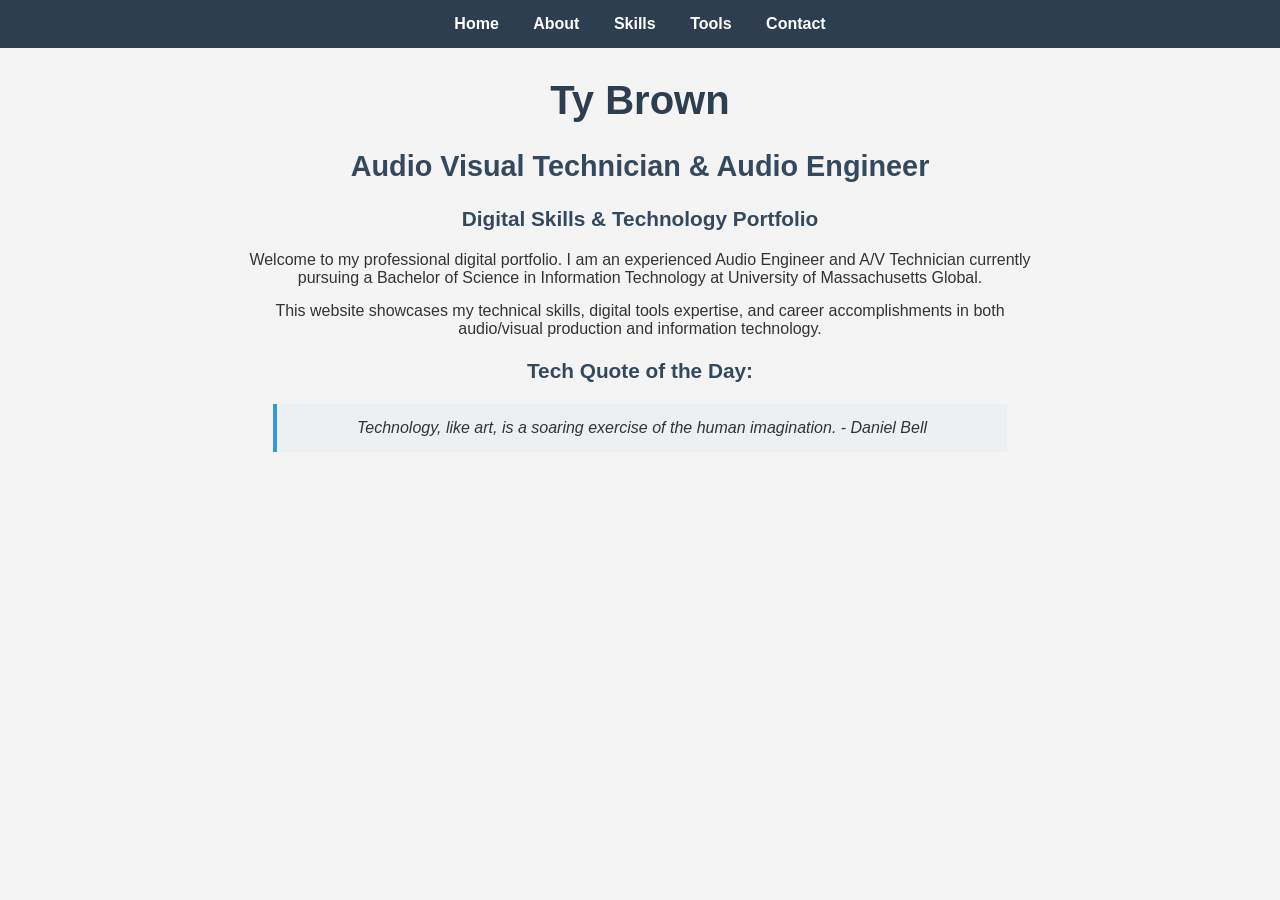
==== index.html @ 1be92831 "First Upload" ====
<!DOCTYPE html>
<html>
<head>
<meta charset="utf-8">
<title>Ty Brown - Web Design and Technologies</title>

<!-- Web Design and Technologies
A. Navigation bar for all pages for easy site traversal
B. CSS styling for professional look and consistent design
C. JavaScript integration with quote API for dynamic content
D. Images and formatted text to showcase professional portfolio
-->

<link rel="stylesheet" href="style.css">
</head>

<body>

<nav>
<a href="index.html">Home</a>
<a href="about.html">About</a>
<a href="skills.html">Skills</a>
<a href="projects.html">Tools</a>
<a href="contact.html">Contact</a>
</nav>

<h1>Ty Brown</h1>
<h2>Audio Visual Technician & Audio Engineer</h2>
<h3>Digital Skills & Technology Portfolio</h3>


<p>Welcome to my professional digital portfolio. I am an experienced Audio Engineer and A/V Technician currently pursuing a Bachelor of Science in Information Technology at University of Massachusetts Global.</p>

<p>This website showcases my technical skills, digital tools expertise, and career accomplishments in both audio/visual production and information technology.</p>

<h3>Tech Quote of the Day:</h3>
<p id="quote">Technology, like art, is a soaring exercise of the human imagination. - Daniel Bell</p>

<script src="script.js"></script>

</body>
</html>
---- style.css ----
/* Basic Styles */
body {
    font-family: Arial, Helvetica, sans-serif;
    background-color: #f4f4f4;
    /* background-color: #ffffff; */
    margin: 0;
    padding: 0;
    color: #333;
}

/* Navigation */
nav {
    background: #2c3e50;
    padding: 15px;
    text-align: center;
}

nav a {
    color: white;
    margin: 15px;
    text-decoration: none;
    font-weight: bold;
}

nav a:hover {
    color: #3498db;
}

/* Headings */
h1 {
    color: #2c3e50;
    text-align: center;
    margin-top: 30px;
    font-size: 2.5em;
}

h2 {
    color: #34495e;
    text-align: center;
    font-size: 1.8em;
    margin-top: 20px;
}

h3 {
    color: #34495e;
    text-align: center;
    font-size: 1.3em;
}

/* Paragraphs */
p {
    text-align: center;
    max-width: 800px;
    margin: 15px auto;
    padding: 0 20px;
}

/* Images */
img {
    display: block;
    margin: 20px auto;
    max-width: 100%;
    height: auto;
}

/* Tables */
table {
    margin: 30px auto;
    background: white;
    border-collapse: collapse;
    max-width: 900px;
    width: 90%;
}

th {
    background-color: #2c3e50;
    color: white;
    padding: 15px;
    text-align: left;
}

td {
    padding: 10px 15px;
    border-bottom: 1px solid #ddd;
}

tr:hover {
    background-color: #f5f5f5;
}

/* Quote */
#quote {
    font-style: italic;
    background-color: #ecf0f1;
    padding: 15px;
    border-left: 4px solid #3498db;
    max-width: 700px;
    margin: 20px auto;
}

/* Forms */
form {
    max-width: 600px;
    margin: 30px auto;
    background: white;
    padding: 25px;
}

label {
    font-weight: bold;
    color: #2c3e50;
}

input[type="text"],
textarea {
    width: 100%;
    padding: 10px;
    margin: 8px 0;
    border: 1px solid #ddd;
    box-sizing: border-box;
}

textarea {
    min-height: 100px;
}

input[type="submit"] {
    background-color: #3498db;
    color: white;
    padding: 12px 30px;
    border: none;
    cursor: pointer;
    font-weight: bold;
}

input[type="submit"]:hover {
    background-color: #2980b9;
}

/* Tool Sections */
.tool-section {
    max-width: 800px;
    margin: 25px auto;
    padding: 20px;
    background: white;
}

.tool-section h3 {
    color: #2c3e50;
}

.tool-section p {
    text-align: left;
}

/* Lists */
ul {
    max-width: 800px;
    margin: 20px auto;
    padding: 20px 40px;
    background: white;
}

ul li {
    margin: 10px 0;
}

#form-message {
    text-align: center;
    margin: 20px auto;
    padding: 15px;
    max-width: 600px;
    font-weight: bold;
}
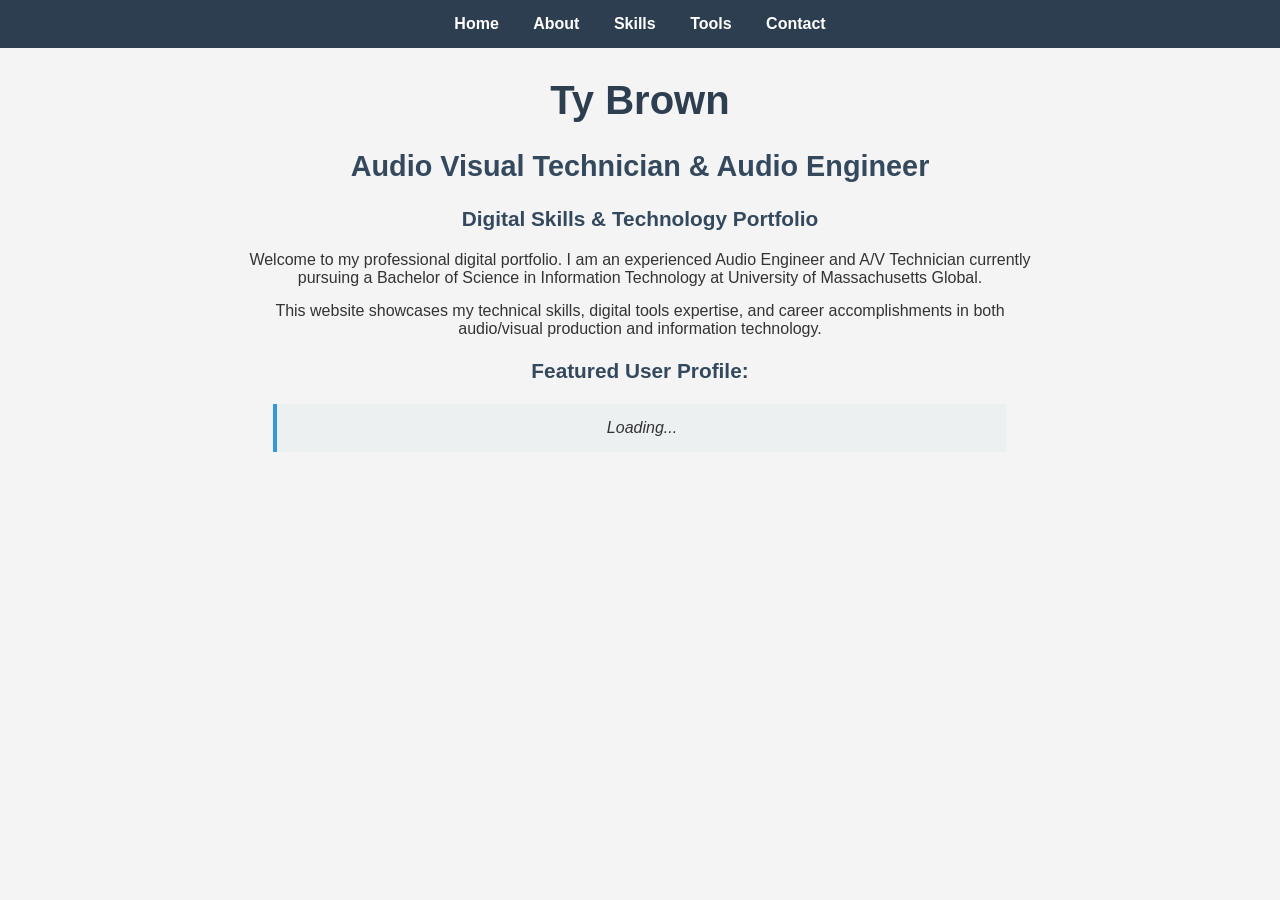
==== commit be007fa4: "Update index.html" ====
--- a/index.html
+++ b/index.html
@@ -33,9 +33,9 @@
 
 <p>This website showcases my technical skills, digital tools expertise, and career accomplishments in both audio/visual production and information technology.</p>
 
-<h3>Tech Quote of the Day:</h3>
-<p id="quote">Technology, like art, is a soaring exercise of the human imagination. - Daniel Bell</p>
-
+<h3>Featured User Profile:</h3>
+<p id="quote">Loading...</p>
+  
 <script src="script.js"></script>
 
 </body>
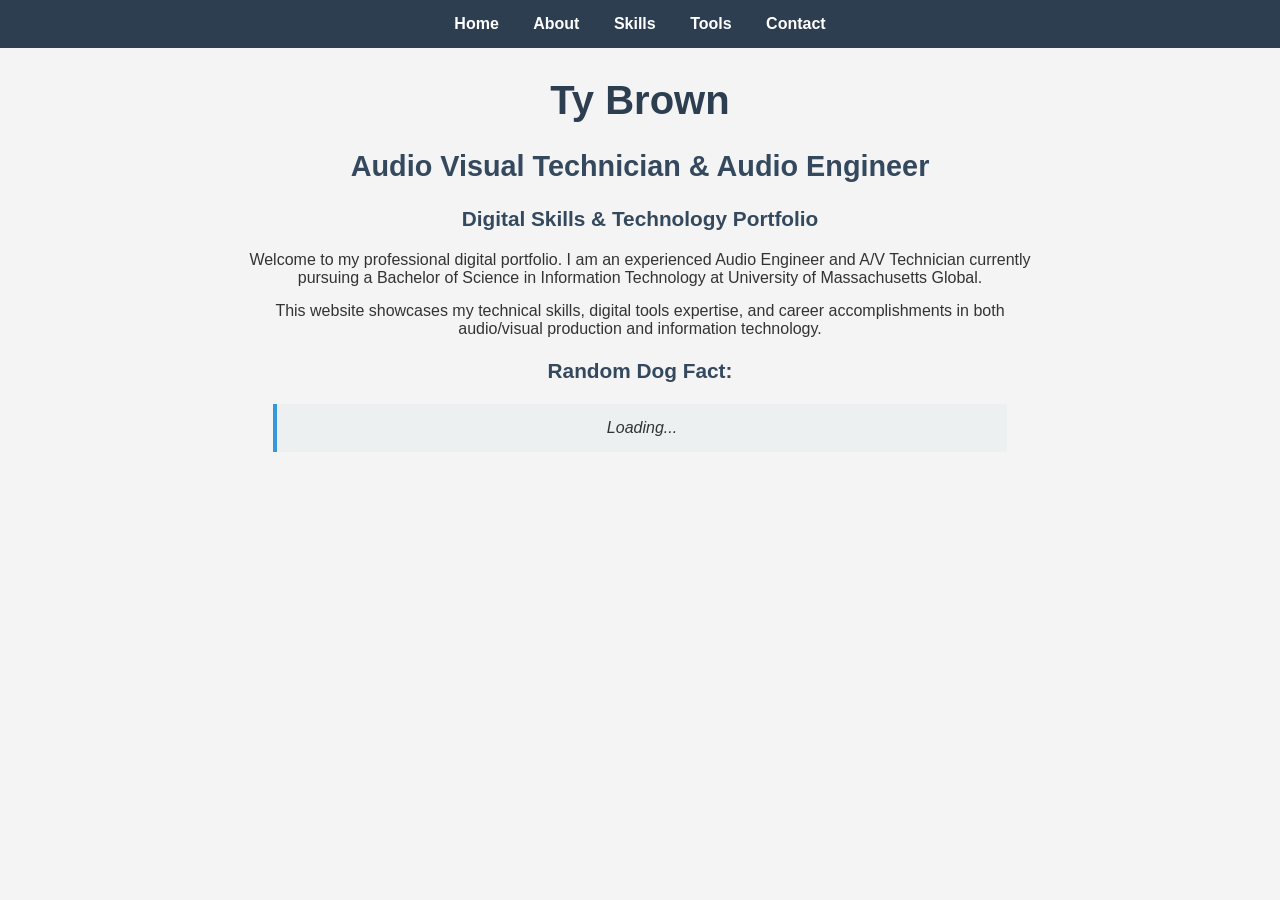
==== commit 1bd1a547: "Update index.html" ====
--- a/index.html
+++ b/index.html
@@ -33,7 +33,7 @@
 
 <p>This website showcases my technical skills, digital tools expertise, and career accomplishments in both audio/visual production and information technology.</p>
 
-<h3>Featured User Profile:</h3>
+<h3>Random Dog Fact:</h3>
 <p id="quote">Loading...</p>
   
 <script src="script.js"></script>
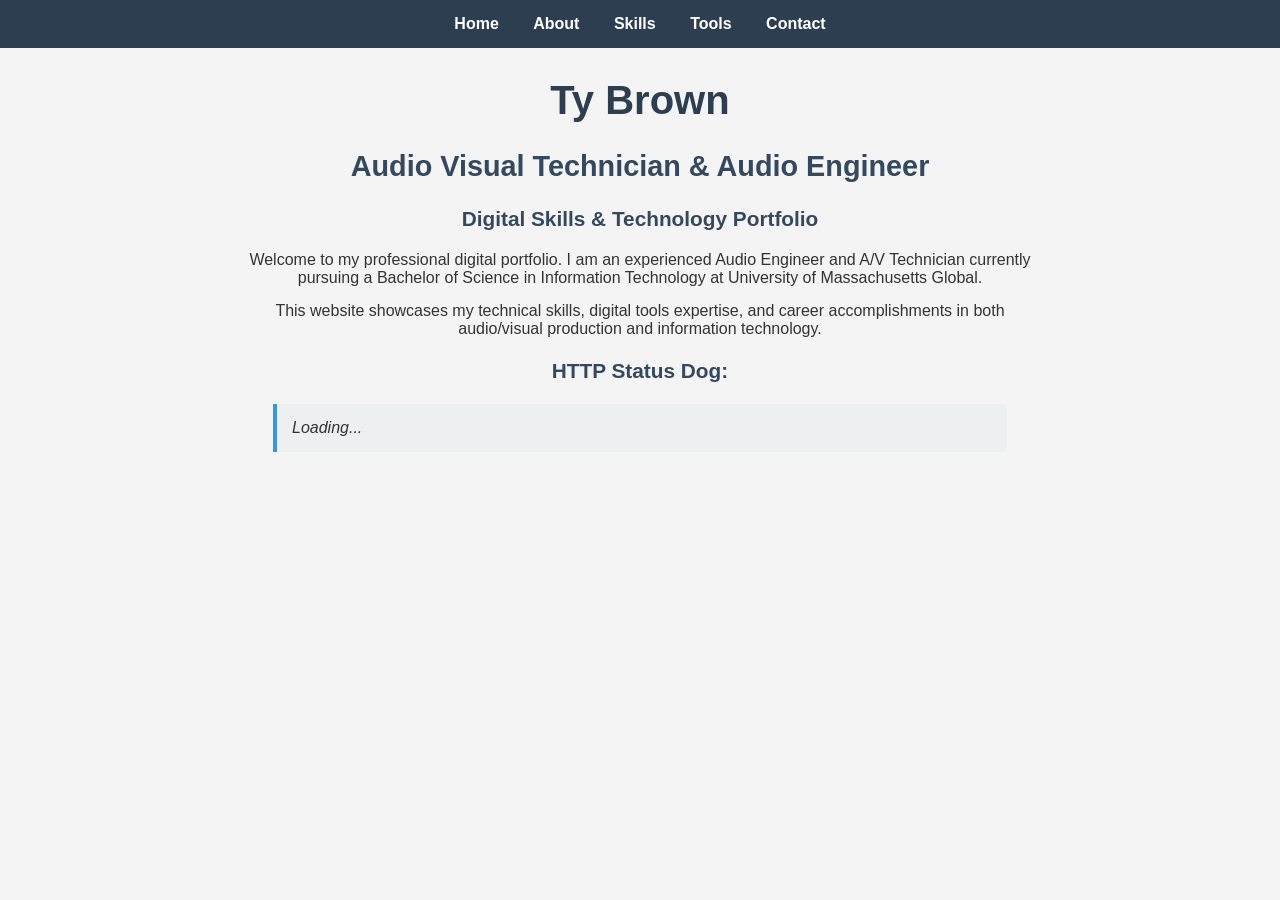
==== commit be3496a8: "Update index.html" ====
--- a/index.html
+++ b/index.html
@@ -33,8 +33,8 @@
 
 <p>This website showcases my technical skills, digital tools expertise, and career accomplishments in both audio/visual production and information technology.</p>
 
-<h3>Random Dog Fact:</h3>
-<p id="quote">Loading...</p>
+<h3>HTTP Status Dog:</h3>
+<div id="quote">Loading...</div>
   
 <script src="script.js"></script>
 
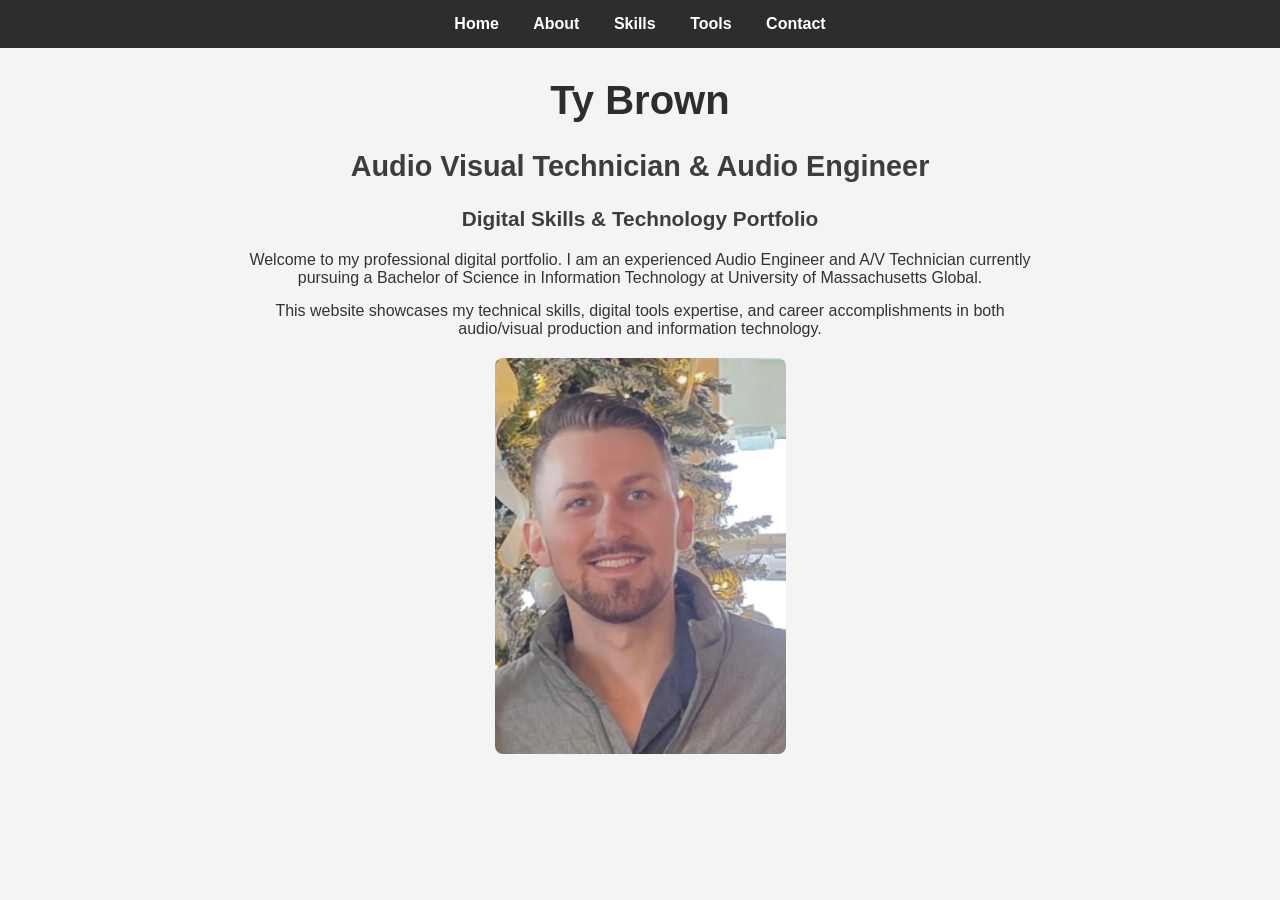
==== commit 4b956d4e: "Remove HTTP Status Dog section and add image" ====
--- a/index.html
+++ b/index.html
@@ -33,10 +33,7 @@
 
 <p>This website showcases my technical skills, digital tools expertise, and career accomplishments in both audio/visual production and information technology.</p>
 
-<h3>HTTP Status Dog:</h3>
-<div id="quote">Loading...</div>
-  
-<script src="script.js"></script>
+<img src="photo.jpg" alt="Ty Brown" style="max-width: 300px; border-radius: 8px;">
 
 </body>
 </html>
--- a/style.css
+++ b/style.css
@@ -10,39 +10,39 @@
 
 /* Navigation */
 nav {
-    background: #2c3e50;
+    background: #2d2d2d;
     padding: 15px;
     text-align: center;
 }
 
-nav a {
-    color: white;
-    margin: 15px;
-    text-decoration: none;
-    font-weight: bold;
-}
+    nav a {
+        color: white;
+        margin: 15px;
+        text-decoration: none;
+        font-weight: bold;
+    }
 
-nav a:hover {
-    color: #3498db;
-}
+        nav a:hover {
+            color: #ff6b6b;
+        }
 
 /* Headings */
 h1 {
-    color: #2c3e50;
+    color: #2d2d2d;
     text-align: center;
     margin-top: 30px;
     font-size: 2.5em;
 }
 
 h2 {
-    color: #34495e;
+    color: #3d3d3d;
     text-align: center;
     font-size: 1.8em;
     margin-top: 20px;
 }
 
 h3 {
-    color: #34495e;
+    color: #3d3d3d;
     text-align: center;
     font-size: 1.3em;
 }
@@ -73,7 +73,7 @@
 }
 
 th {
-    background-color: #2c3e50;
+    background-color: #2d2d2d;
     color: white;
     padding: 15px;
     text-align: left;
@@ -93,7 +93,7 @@
     font-style: italic;
     background-color: #ecf0f1;
     padding: 15px;
-    border-left: 4px solid #3498db;
+    border-left: 4px solid #ff6b6b;
     max-width: 700px;
     margin: 20px auto;
 }
@@ -108,7 +108,7 @@
 
 label {
     font-weight: bold;
-    color: #2c3e50;
+    color: #2d2d2d;
 }
 
 input[type="text"],
@@ -125,7 +125,7 @@
 }
 
 input[type="submit"] {
-    background-color: #3498db;
+    background-color: #ff6b6b;
     color: white;
     padding: 12px 30px;
     border: none;
@@ -133,9 +133,9 @@
     font-weight: bold;
 }
 
-input[type="submit"]:hover {
-    background-color: #2980b9;
-}
+    input[type="submit"]:hover {
+        background-color: #ff5252;
+    }
 
 /* Tool Sections */
 .tool-section {
@@ -145,13 +145,13 @@
     background: white;
 }
 
-.tool-section h3 {
-    color: #2c3e50;
-}
+    .tool-section h3 {
+        color: #2d2d2d;
+    }
 
-.tool-section p {
-    text-align: left;
-}
+    .tool-section p {
+        text-align: left;
+    }
 
 /* Lists */
 ul {
@@ -161,9 +161,9 @@
     background: white;
 }
 
-ul li {
-    margin: 10px 0;
-}
+    ul li {
+        margin: 10px 0;
+    }
 
 #form-message {
     text-align: center;
